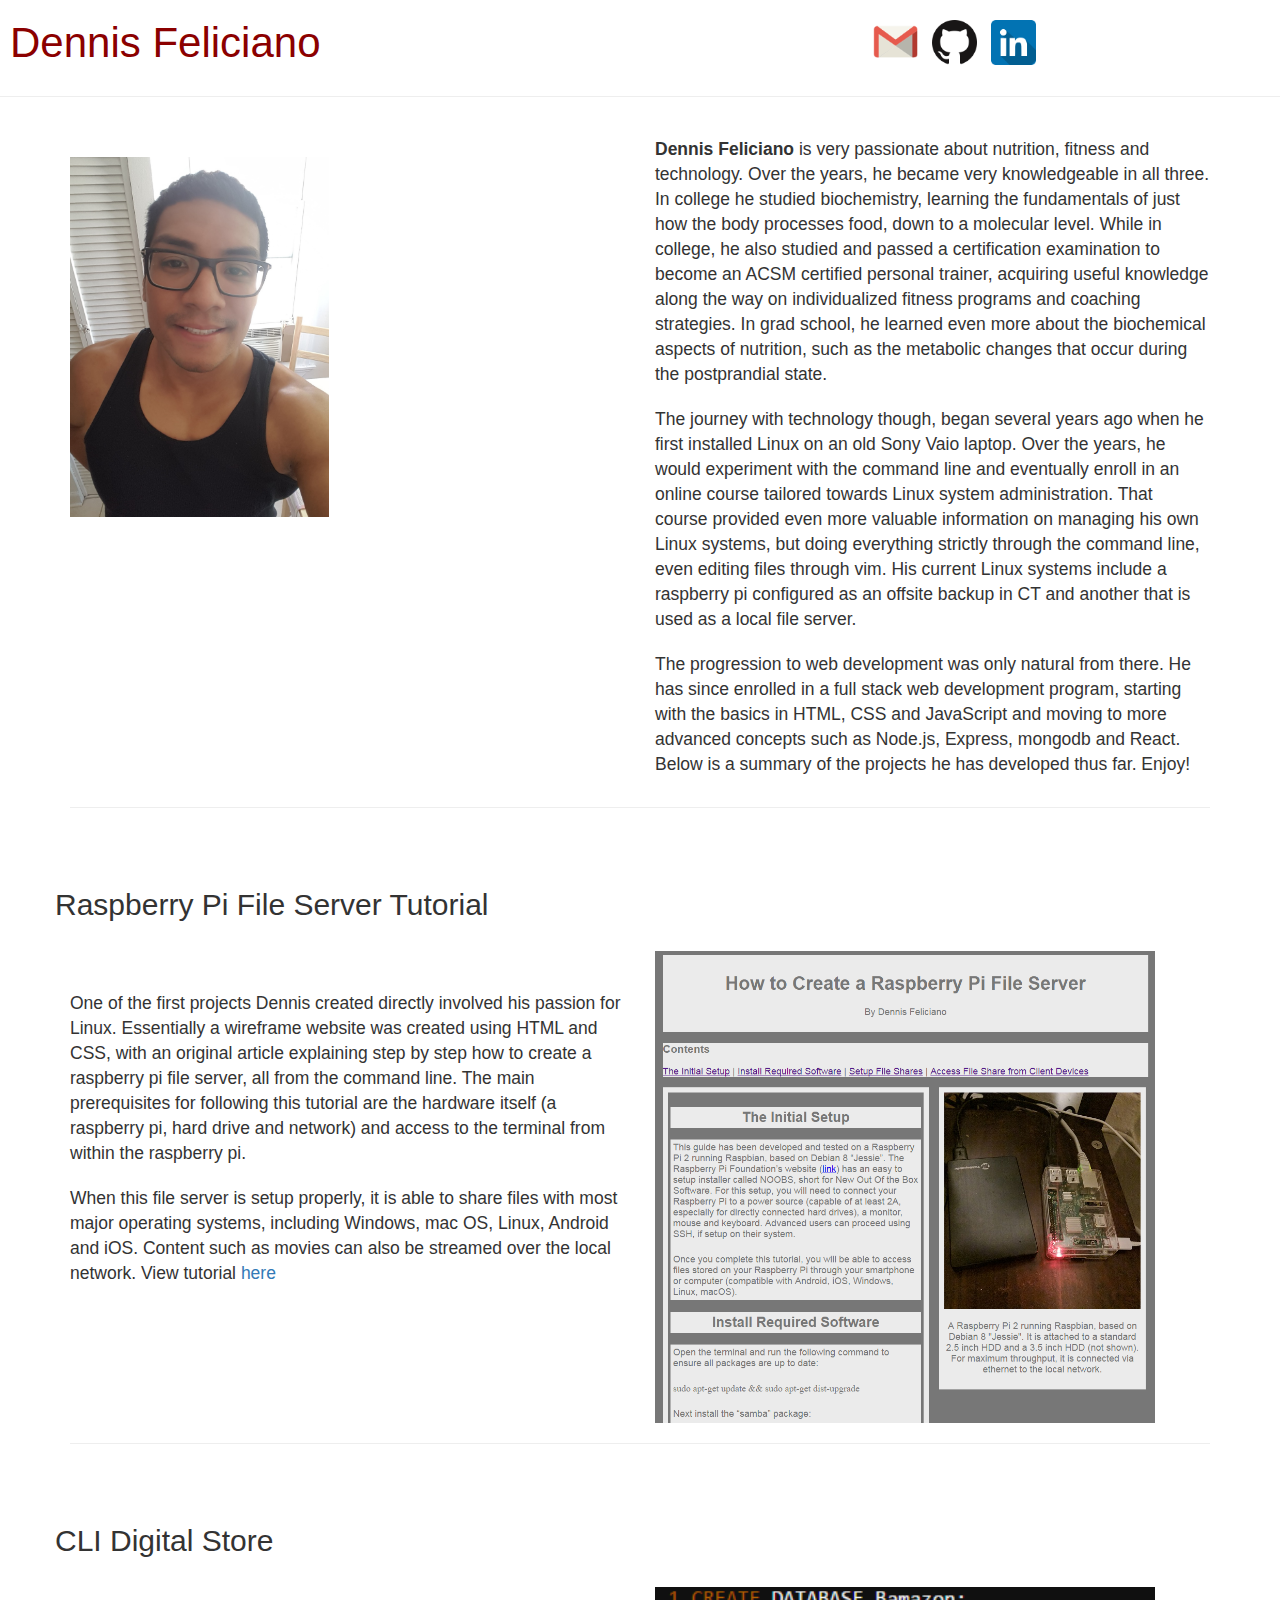
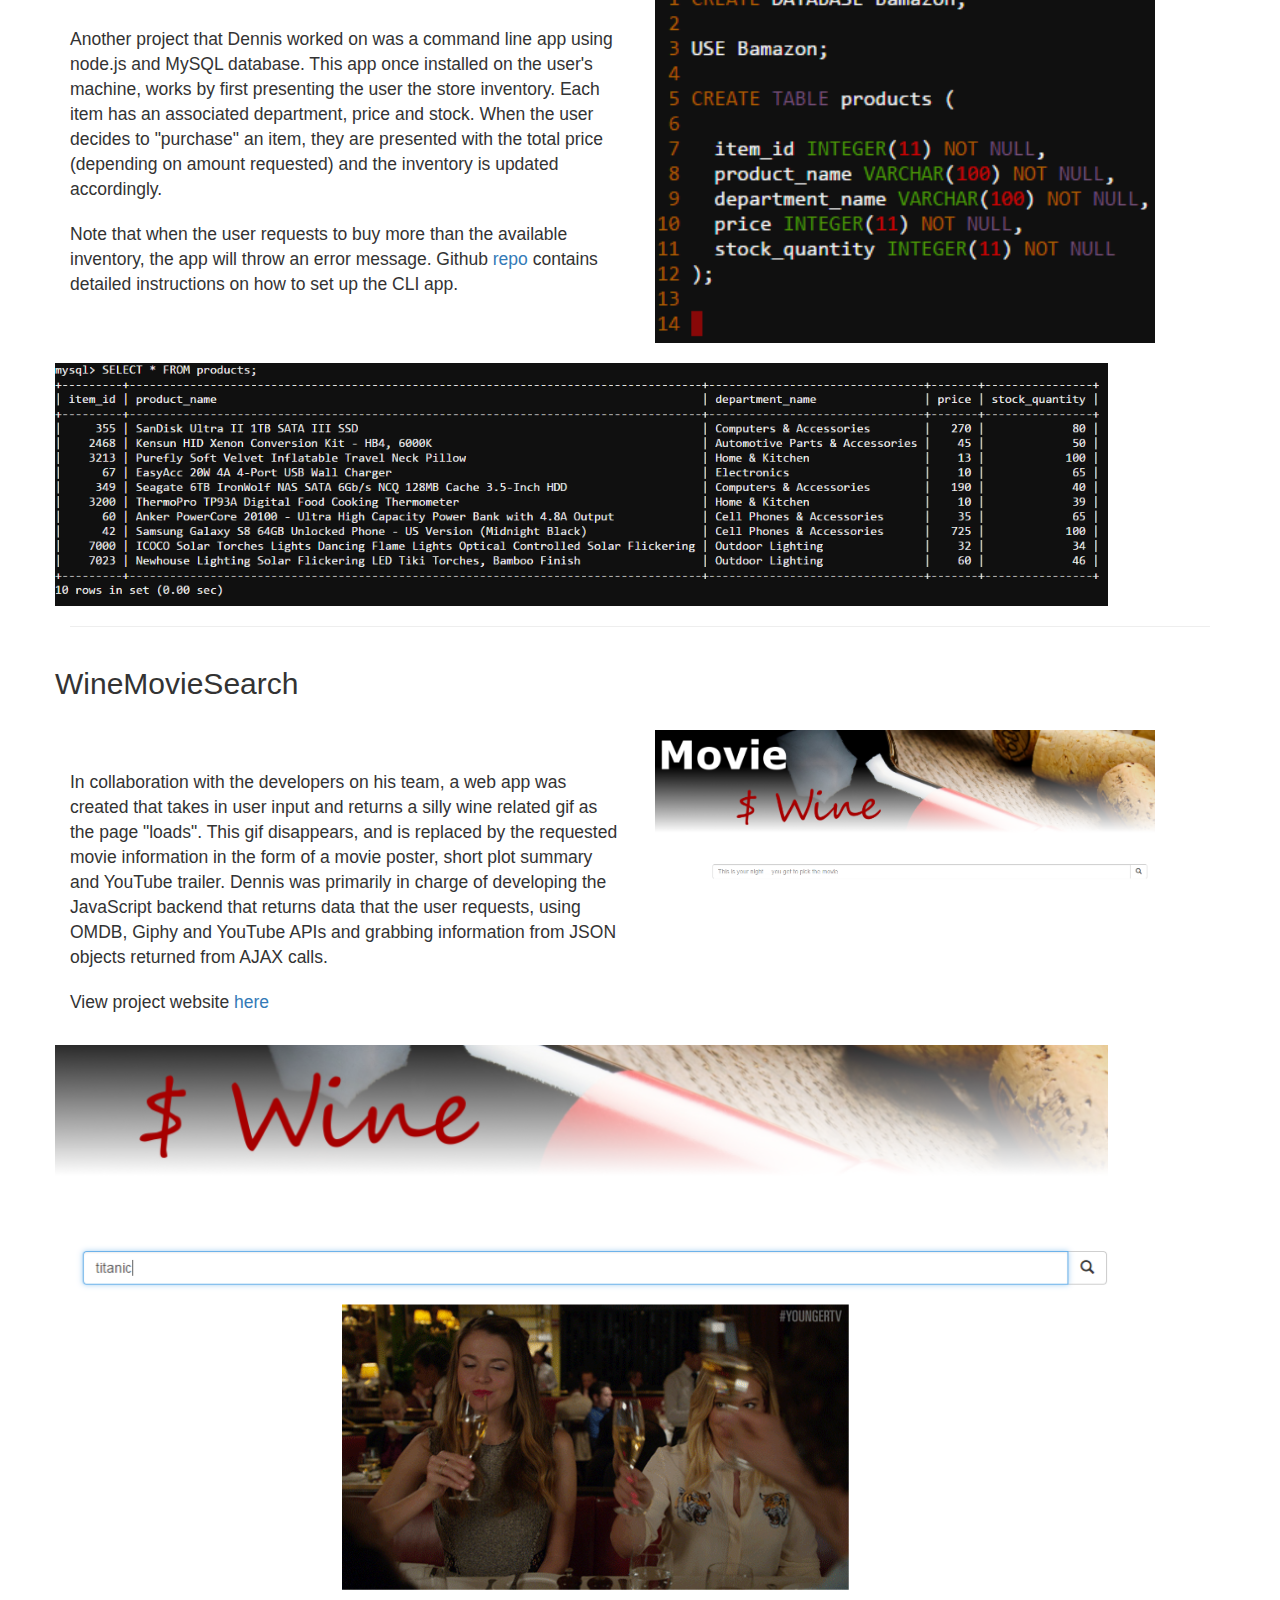
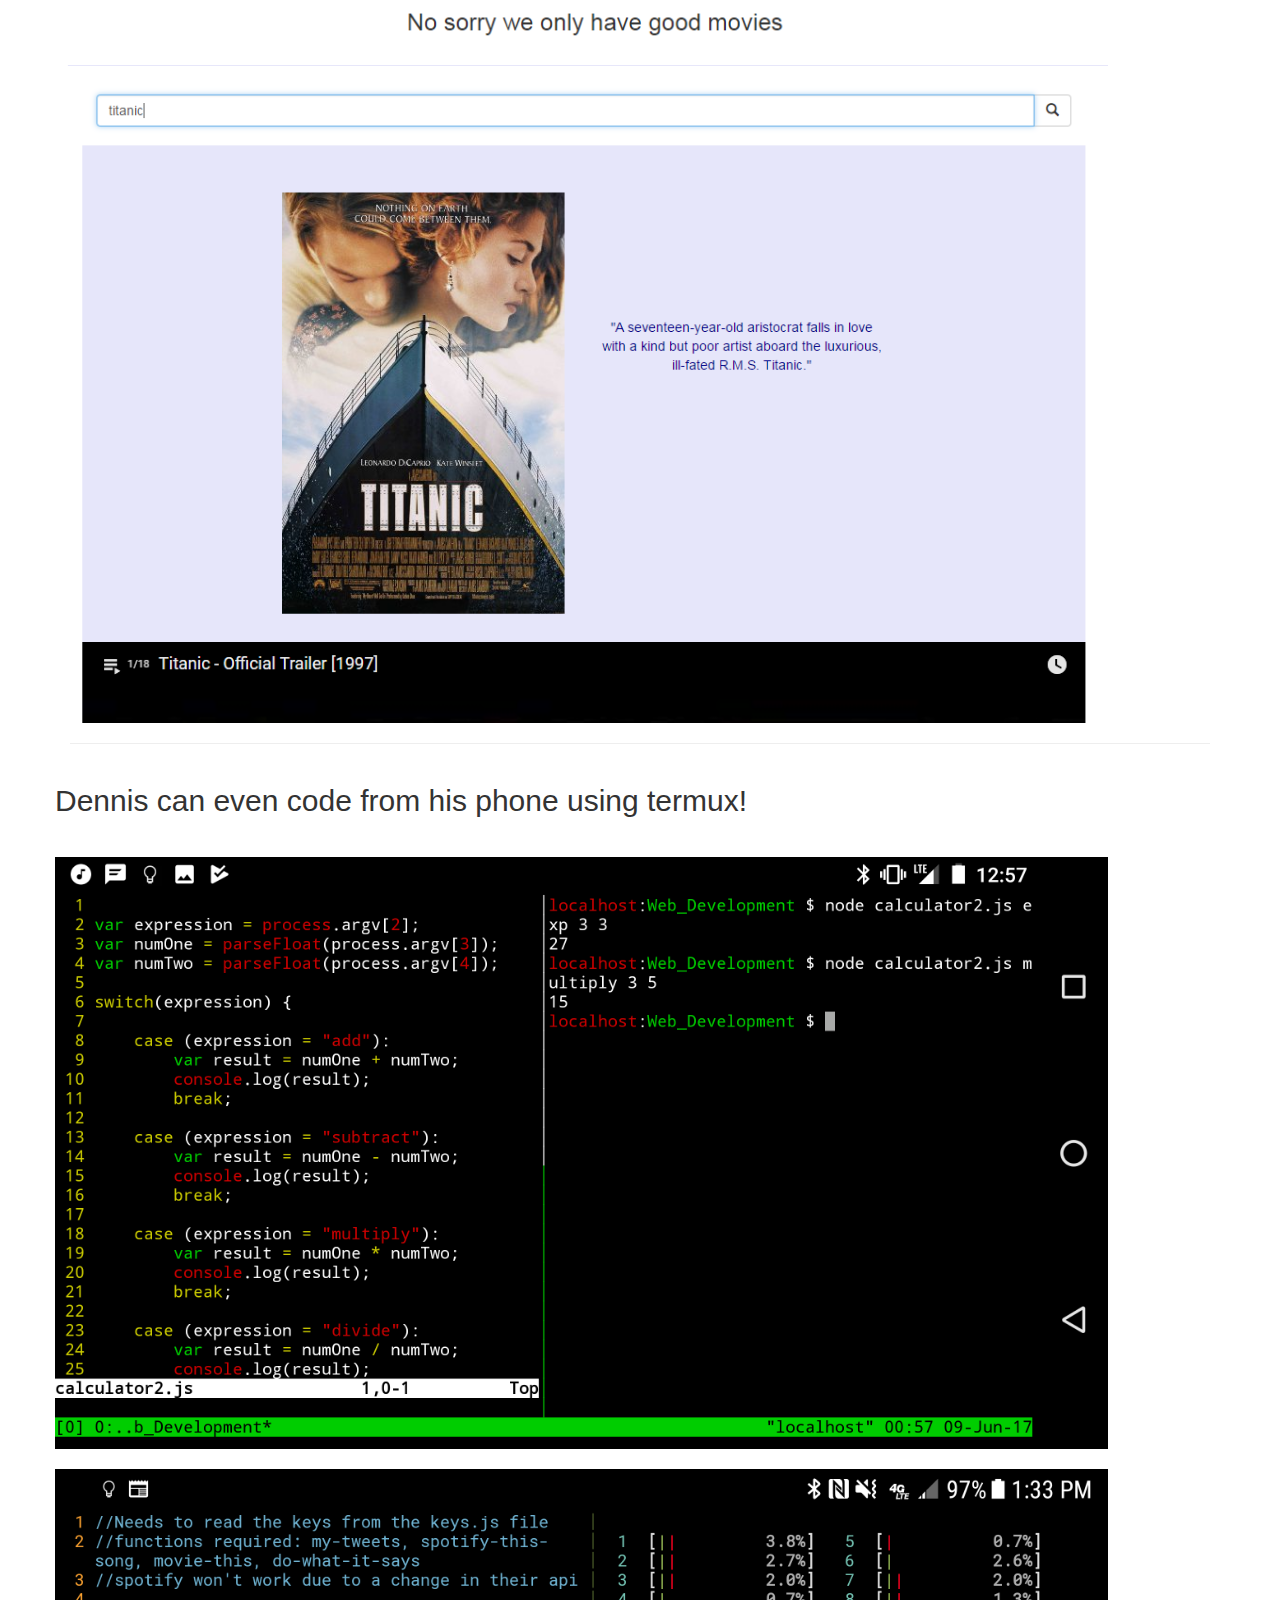
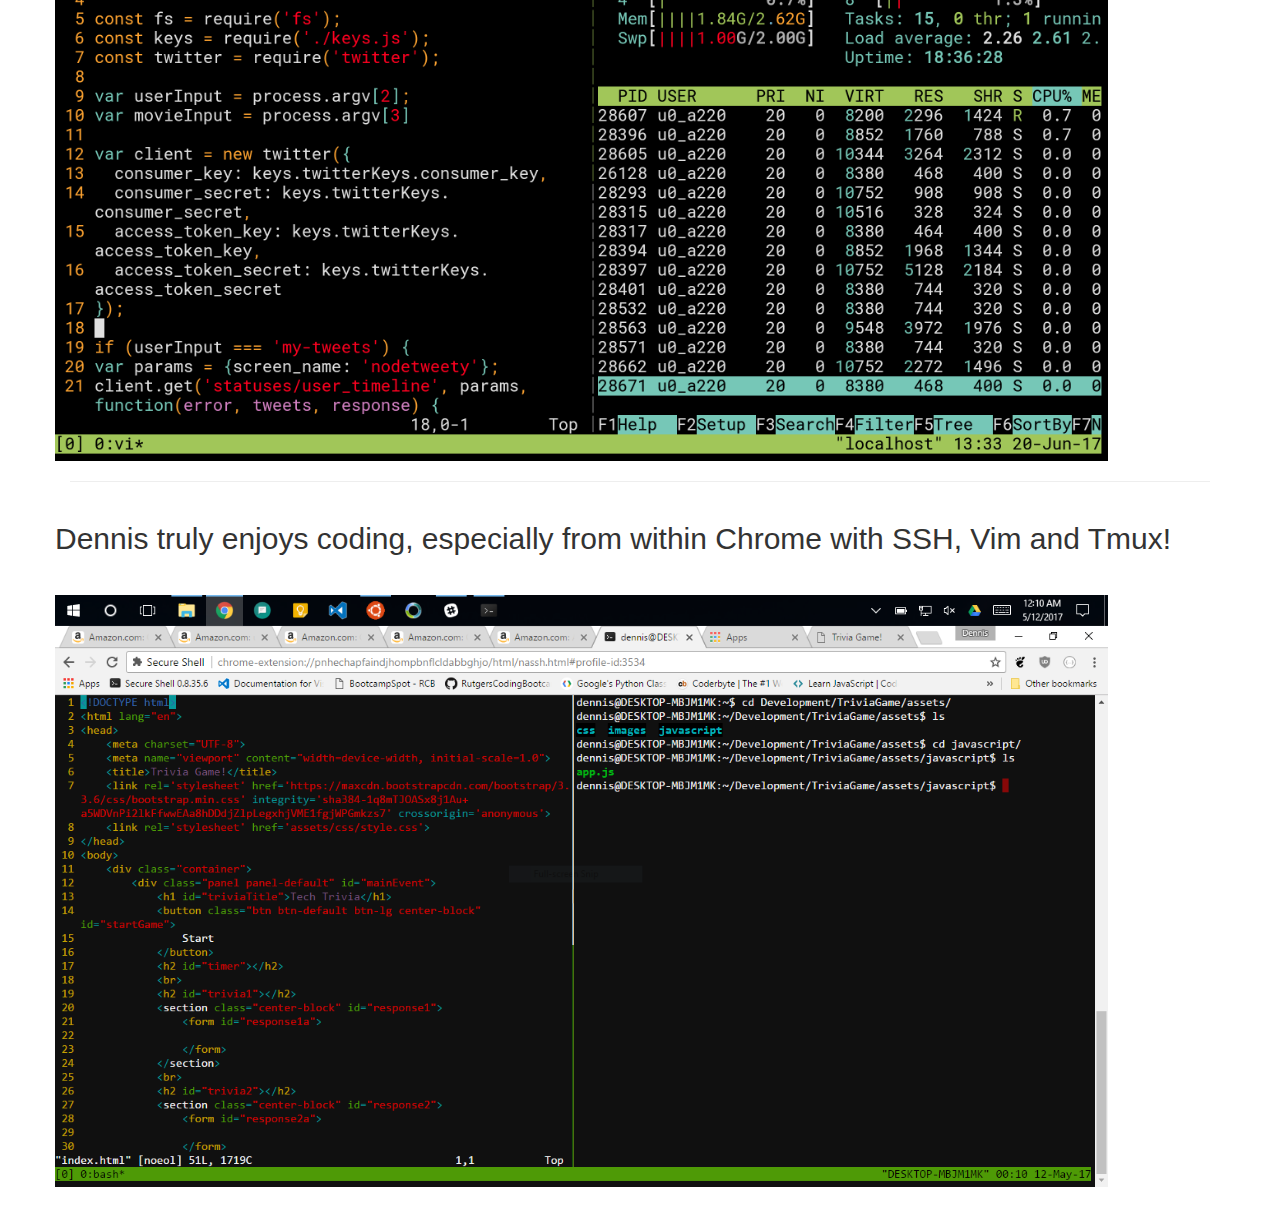
==== index.html @ 6fc71765 "clarifies language" ====
<!DOCTYPE html>
<html>
<head>
  <meta charset="utf-8">
  <title>Dennis Feliciano</title>
  <link rel="icon" href="favicon.png">
  <link rel="stylesheet" type="text/css" href="assets/css/reset.css">
  <link rel="stylesheet" type="text/css" href="https://maxcdn.bootstrapcdn.com/bootstrap/3.3.7/css/bootstrap.min.css">
  <link href="assets/css/style.css" rel="stylesheet" type="text/css">
</head>

<body>
  <header>
    <div class="row">
      <div class="col-xs-8">
        <h1>Dennis Feliciano</h1>
      </div>
      <div class="col-xs-4" id="social">
          <a id="gmail" target="_blank" href="mailto:dfelici12@gmail.com"><img src="assets/images/gmail.png" alt="email" height="45" width="45"></a>
          <a id="github" target="_blank" href="https://github.com/dentechy"><img src="assets/images/github.png" alt="github" height="45" width="45"></a>
          <a id="linkedin" target="_blank" href="https://www.linkedin.com/in/dennis-feliciano/"><img src="assets/images/linkedin.png" alt="linkedin" height="45" width="45"></a>
      </div>
    </div>
  </header>
  <hr>
  <div class="container">
    <div class="row">
      <div class="col-sm-6">
        <img src="assets/images/dennis_pic2.jpg" alt="portrait" height="400" id="self-pic">
      </div>

      <div class="col-sm-6" id="bio">
        <p>
          <strong>Dennis Feliciano</strong> is very passionate about nutrition, fitness and technology. Over the years, he became very knowledgeable in all three. In college he studied biochemistry, learning the fundamentals of just how the body processes food, down to a molecular level. While in college, he also studied and passed a certification examination to become an ACSM certified personal trainer, acquiring useful knowledge along the way on individualized fitness programs and coaching strategies. In grad school, he learned even more about the biochemical aspects of nutrition, such as the metabolic changes that occur during the postprandial state.</p>

        <p>The journey with technology though, began several years ago when he first installed Linux on an old Sony Vaio laptop. Over the years, he would experiment with the command line and eventually enroll in an online course tailored towards Linux system administration. That course provided even more valuable information on managing his own Linux systems, but doing everything strictly through the command line, even editing files through vim. His current Linux systems include a raspberry pi configured as an offsite backup in CT and another that is used as a local file server.</p>

        <p>The progression to web development was only natural from there. He has since enrolled in a full stack web development program, starting with the basics in HTML, CSS and JavaScript and moving to more advanced concepts such as Node.js, Express, mongodb and React. Below is a summary of the projects he has developed thus far. Enjoy!</p>
      </div>
    </div>
    <hr>
    <div class="row" id="project-1">
      <h2 id="file-server">Raspberry Pi File Server Tutorial</h2>
      <div class="col-sm-6">
      <p id="project-1-description">One of the first projects Dennis created directly involved his passion for Linux. Essentially a wireframe website was created using HTML and CSS, with an original article explaining step by step how to create a raspberry pi file server, all from the command line. The main prerequisites for following this tutorial are the hardware itself (a raspberry pi, hard drive and network) and access to the terminal from within the raspberry pi.</p>
      <p>When this file server is setup properly, it is able to share files with most major operating systems, including Windows, mac OS, Linux, Android and iOS. Content such as movies can also be streamed over the local network. View tutorial <a href="https://dentechy.github.io/Raspberry-Pi-File-Server-Tutorial/">here</a></p>
      </div>
      <div class="col-sm-6">
        <img src="assets/images/pi-file-server.PNG" alt="file-server" id="file-server">
      </div>
    </div>
    <hr>
    <div class="row" id="project-2">
      <h2 id="file-server">CLI Digital Store</h2>
      <div class="col-sm-6">
      <p id="project-2-description">Another project that Dennis worked on was a command line app using node.js and MySQL database. This app once installed on the user's machine, works by first presenting the user the store inventory. Each item has an associated department, price and stock. When the user decides to "purchase" an item, they are presented with the total price (depending on amount requested) and the inventory is updated accordingly. </p>
      <p>Note that when the user requests to buy more than the available inventory, the app will throw an error message. Github <a href="https://github.com/dentechy/database-store">repo</a> contains detailed instructions on how to set up the CLI app.</p>
      </div>
      <div class="col-sm-6">
        <img src="assets/images/seed-sql.PNG" alt="mySQL" id="mySQL">
      </div>
    </div>
    <div class="row">
      <img src="assets/images/mySQL-view-store-inventory.PNG" alt="SQL-table" id="SQL-table">
    </div>
    <hr>

    <div class="row" id="project-3">
      <h2 id="wine-movies">WineMovieSearch</h2>
      <div class="col-sm-6">
        <p id="project-3-description">In collaboration with the developers on his team, a web app was created that takes in user input and returns a silly wine related gif as the page "loads". This gif disappears, and is replaced by the requested movie information in the form of a movie poster, short plot summary and YouTube trailer. Dennis was primarily in charge of developing the JavaScript backend that returns data that the user requests, using OMDB, Giphy and YouTube APIs and grabbing information from JSON objects returned from AJAX calls. </p> 
        <p>View project website <a href="https://dentechy.github.io/WineMovieSearch/">here</a></p>
      </div>
      <div class="col-sm-6">
        <img src="assets/images/winemovie1.PNG" alt="wine-1" id="wine-1">
      </div>
    </div>

    <div class="row">
      <img src="assets/images/winemovie2.PNG" alt="wine-2" id="wine-2">
      <img src="assets/images/winemovie3.PNG" alt="wine-3" id="wine-3">
    </div>

    <hr>

    <div class="row">
      <h2>Dennis can even code from his phone using termux!<h2>
    </div>

    <div class="row">
      <img src="assets/images/termux-node-calculator.png" alt="termux-node-calc" id="termux-1">
      <img src="assets/images/termux-htop-node.png" alt="termux-htop-node" id="termux-2">
    </div>

    <hr>

    <div class="row">
      <h2>Dennis truly enjoys coding, especially from within Chrome with SSH, Vim and Tmux!<h2>
    </div>

    <div class="row">
      <img src="assets/images/tmux_example.PNG" alt="tmux" id="tmux">
    </div>
  </div>

</body>
</html>
---- assets/css/style.css ----
h1 {
  text-align: left;
  color: #8b0000;
  padding-top: 20px;
  margin-left: 10px;
  margin-top: 0;
  font-size: 300%;
}

p {
  margin-top: 20px;
  font-size: 125%;
}

#github {
  margin-right: 10px;
  margin-left: 10px;
}

#social {
  padding-top: 20px;
}

#self-pic {
  padding-top: 40px;
}

#project-1, #project-2 {
  padding-top: 20px;
}

#project-1-description, #project-2-description, #project-3-description {
  padding-top: 40px;
}

#file-server, #mySQL, #wine-1 {
  padding-top: 20px;
  width: 90%;
}

#SQL-table, #wine-2, #wine-3, #termux-1, #termux-2, #tmux {
  width: 90%;
  padding-top: 20px;
}

#tmux {
  padding-bottom: 20px;
}
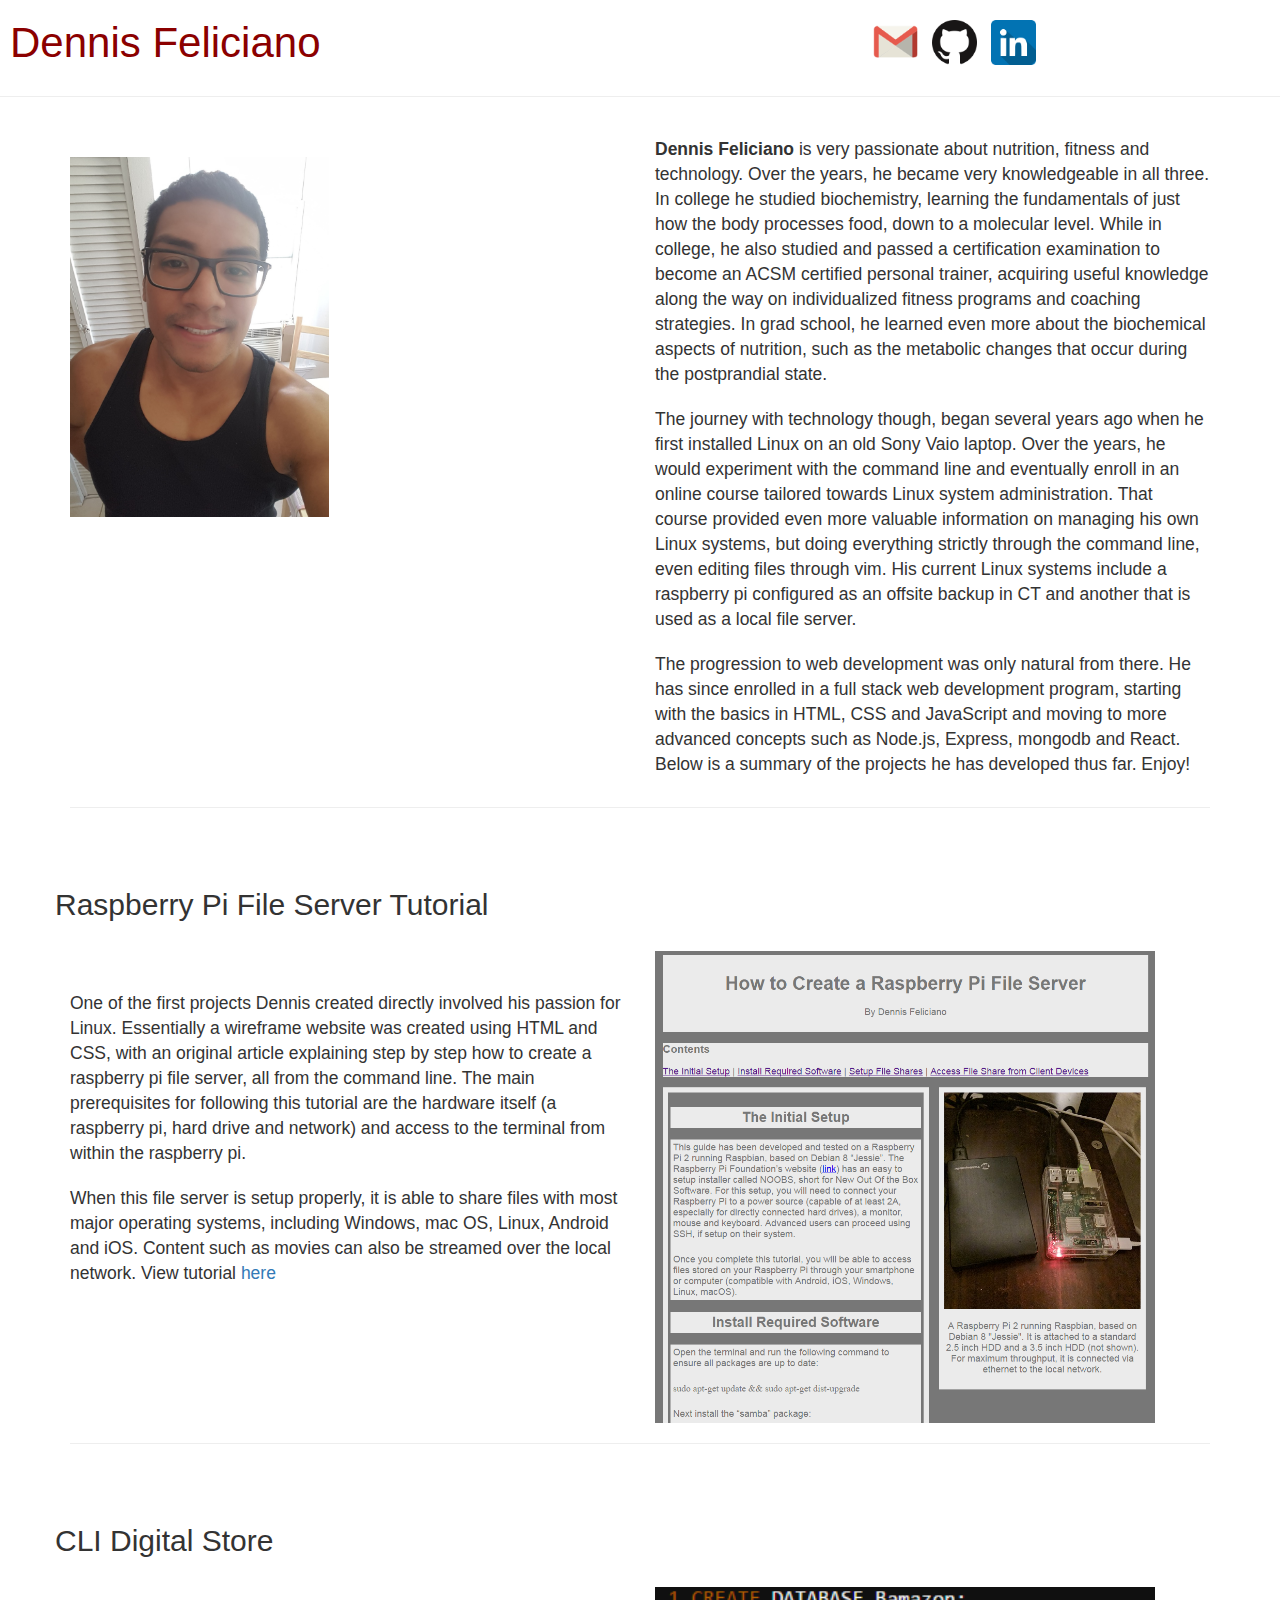
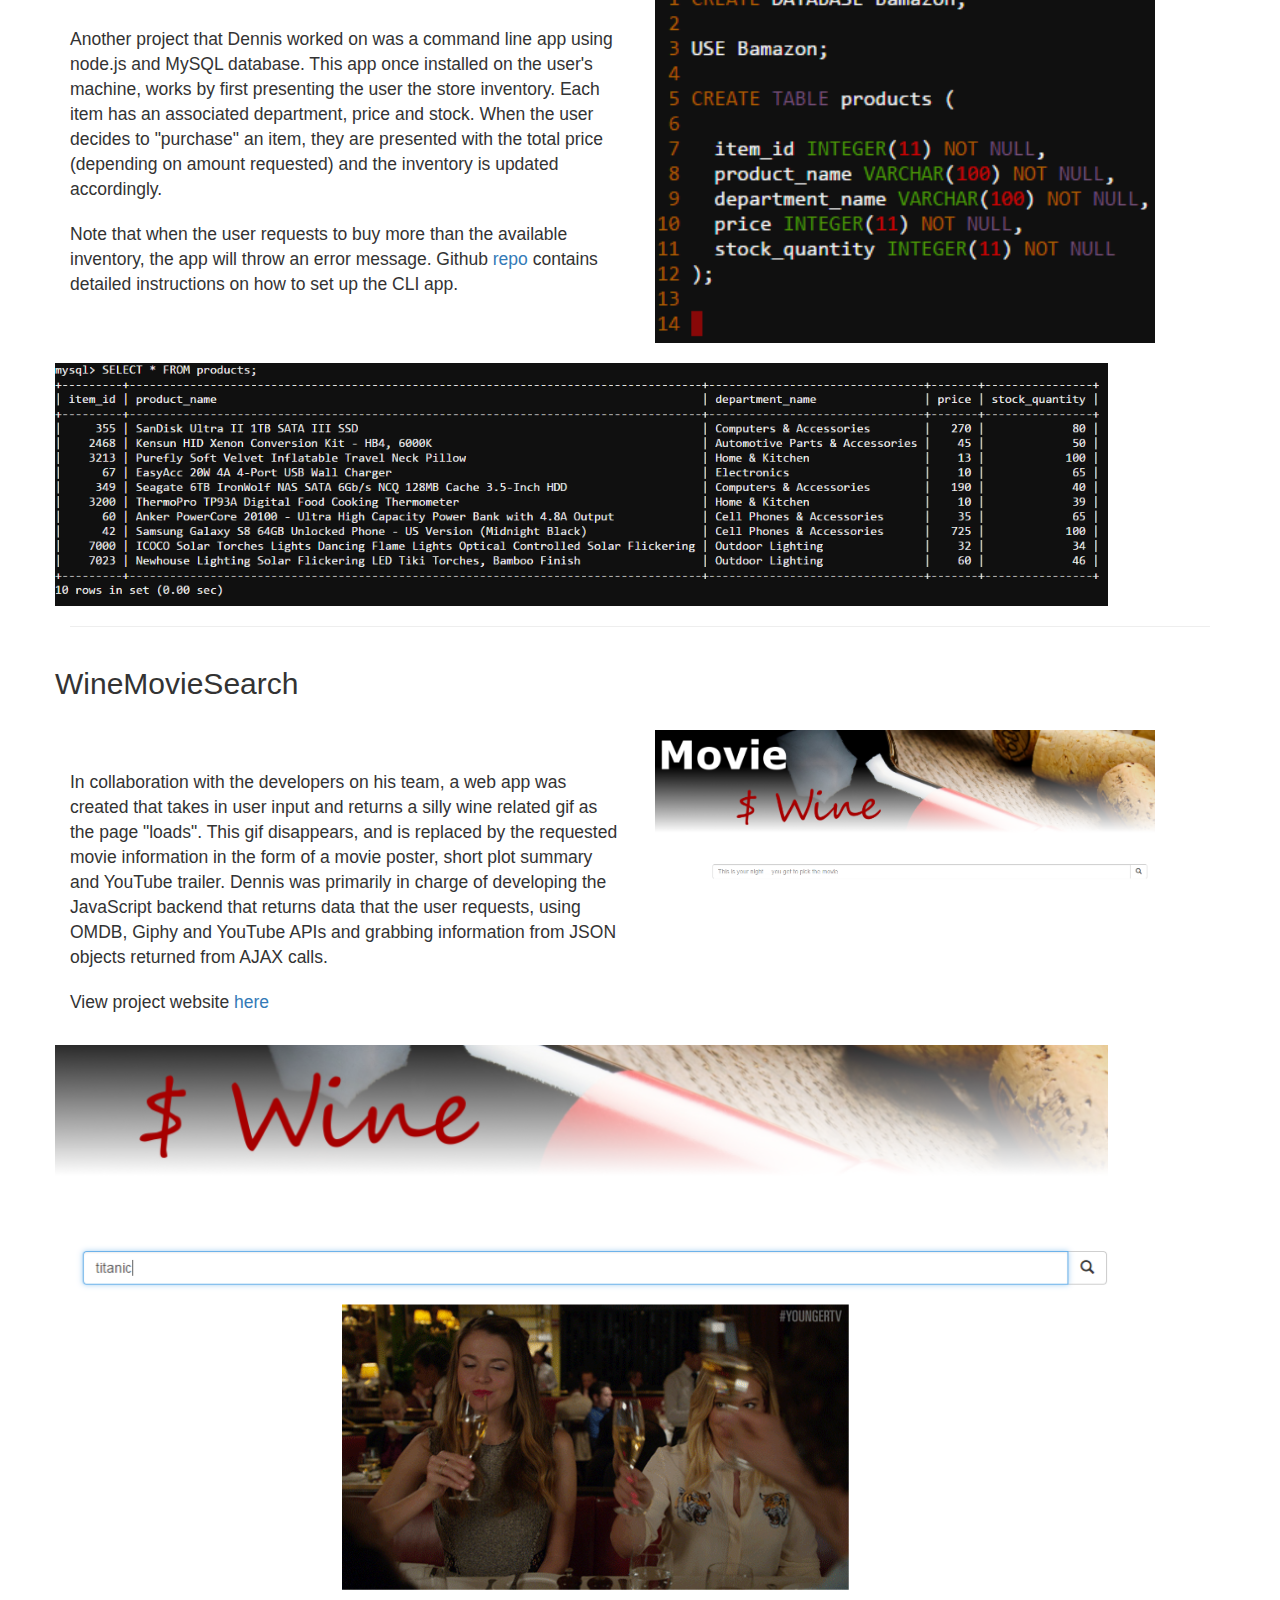
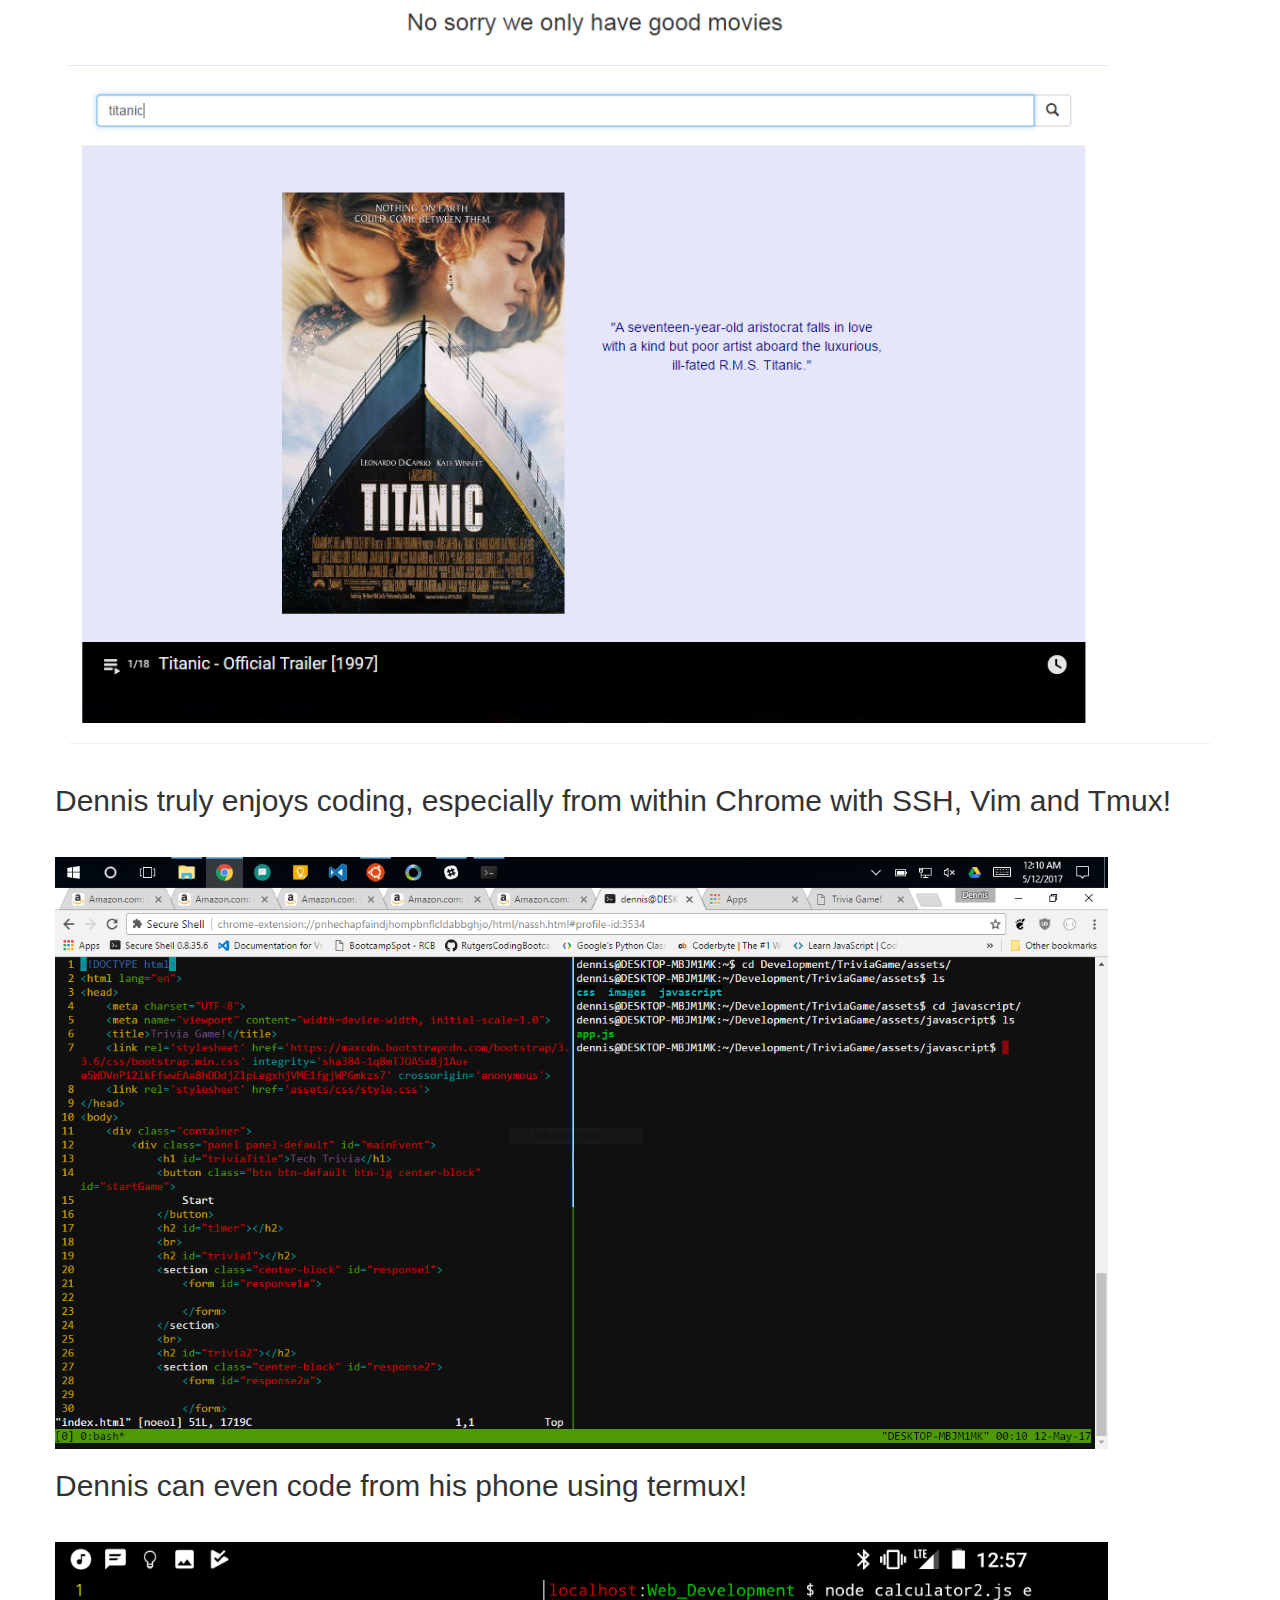
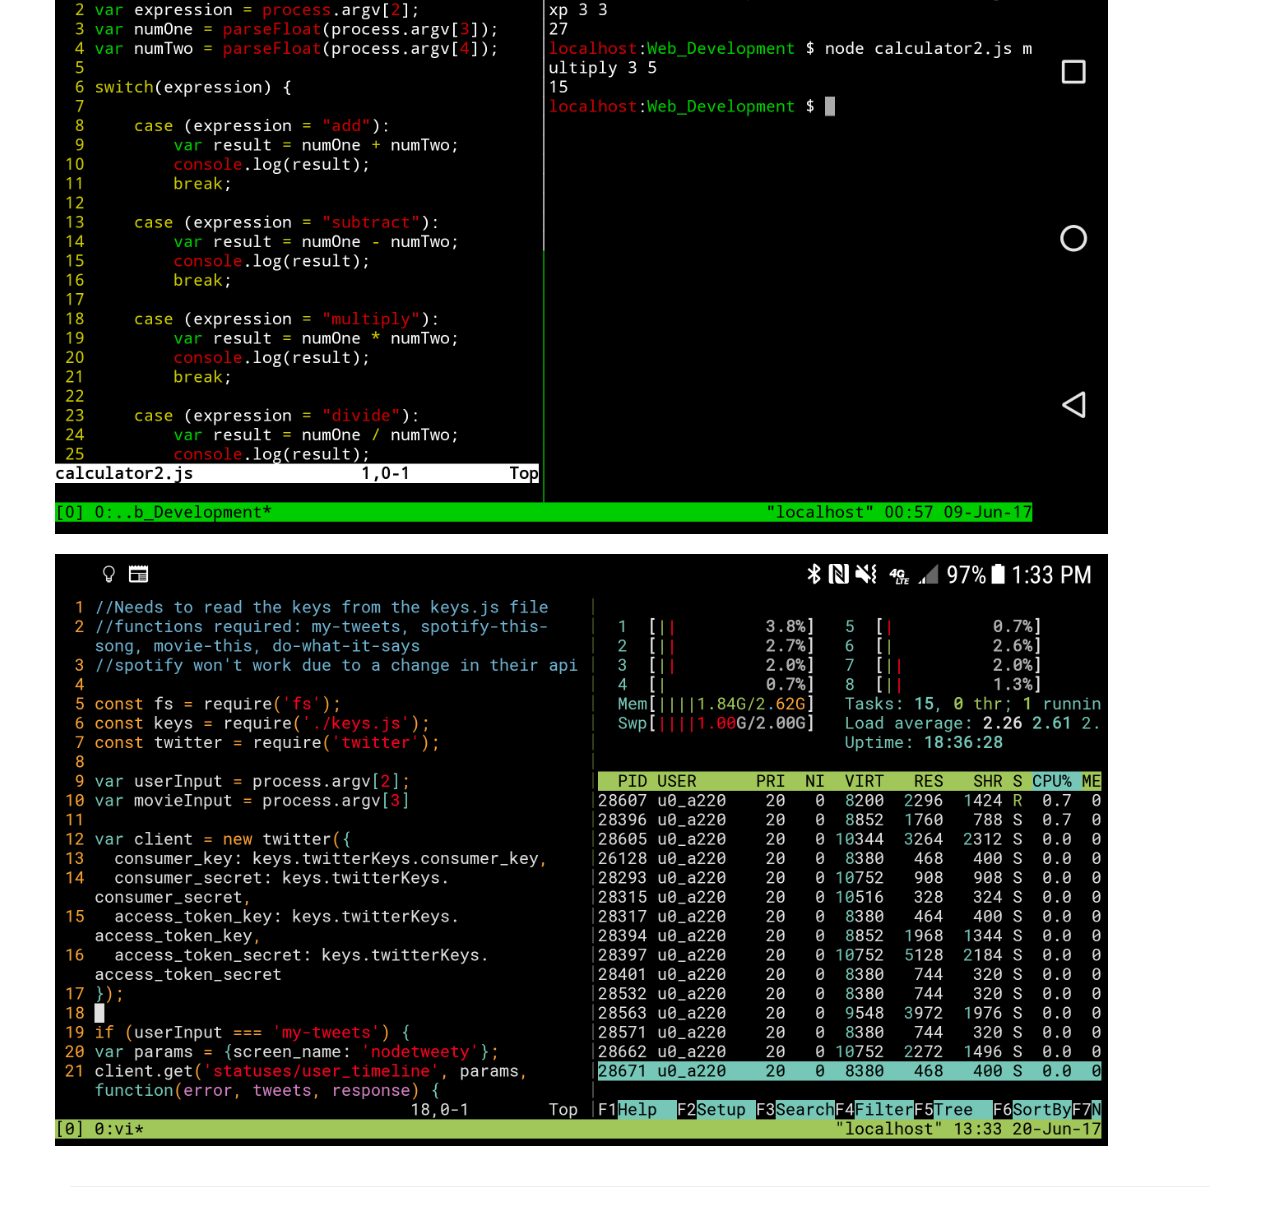
==== commit 0e406f60: "rearranges layout" ====
--- a/index.html
+++ b/index.html
@@ -82,6 +82,14 @@
     </div>
 
     <hr>
+    
+    <div class="row">
+      <h2>Dennis truly enjoys coding, especially from within Chrome with SSH, Vim and Tmux!<h2>
+    </div>
+
+    <div class="row">
+      <img src="assets/images/tmux_example.PNG" alt="tmux" id="tmux">
+    </div>
 
     <div class="row">
       <h2>Dennis can even code from his phone using termux!<h2>
@@ -94,13 +102,6 @@
 
     <hr>
 
-    <div class="row">
-      <h2>Dennis truly enjoys coding, especially from within Chrome with SSH, Vim and Tmux!<h2>
-    </div>
-
-    <div class="row">
-      <img src="assets/images/tmux_example.PNG" alt="tmux" id="tmux">
-    </div>
   </div>
 
 </body>
--- a/assets/css/style.css
+++ b/assets/css/style.css
@@ -44,6 +44,6 @@
   padding-top: 20px;
 }
 
-#tmux {
+#termux-2 {
   padding-bottom: 20px;
 }
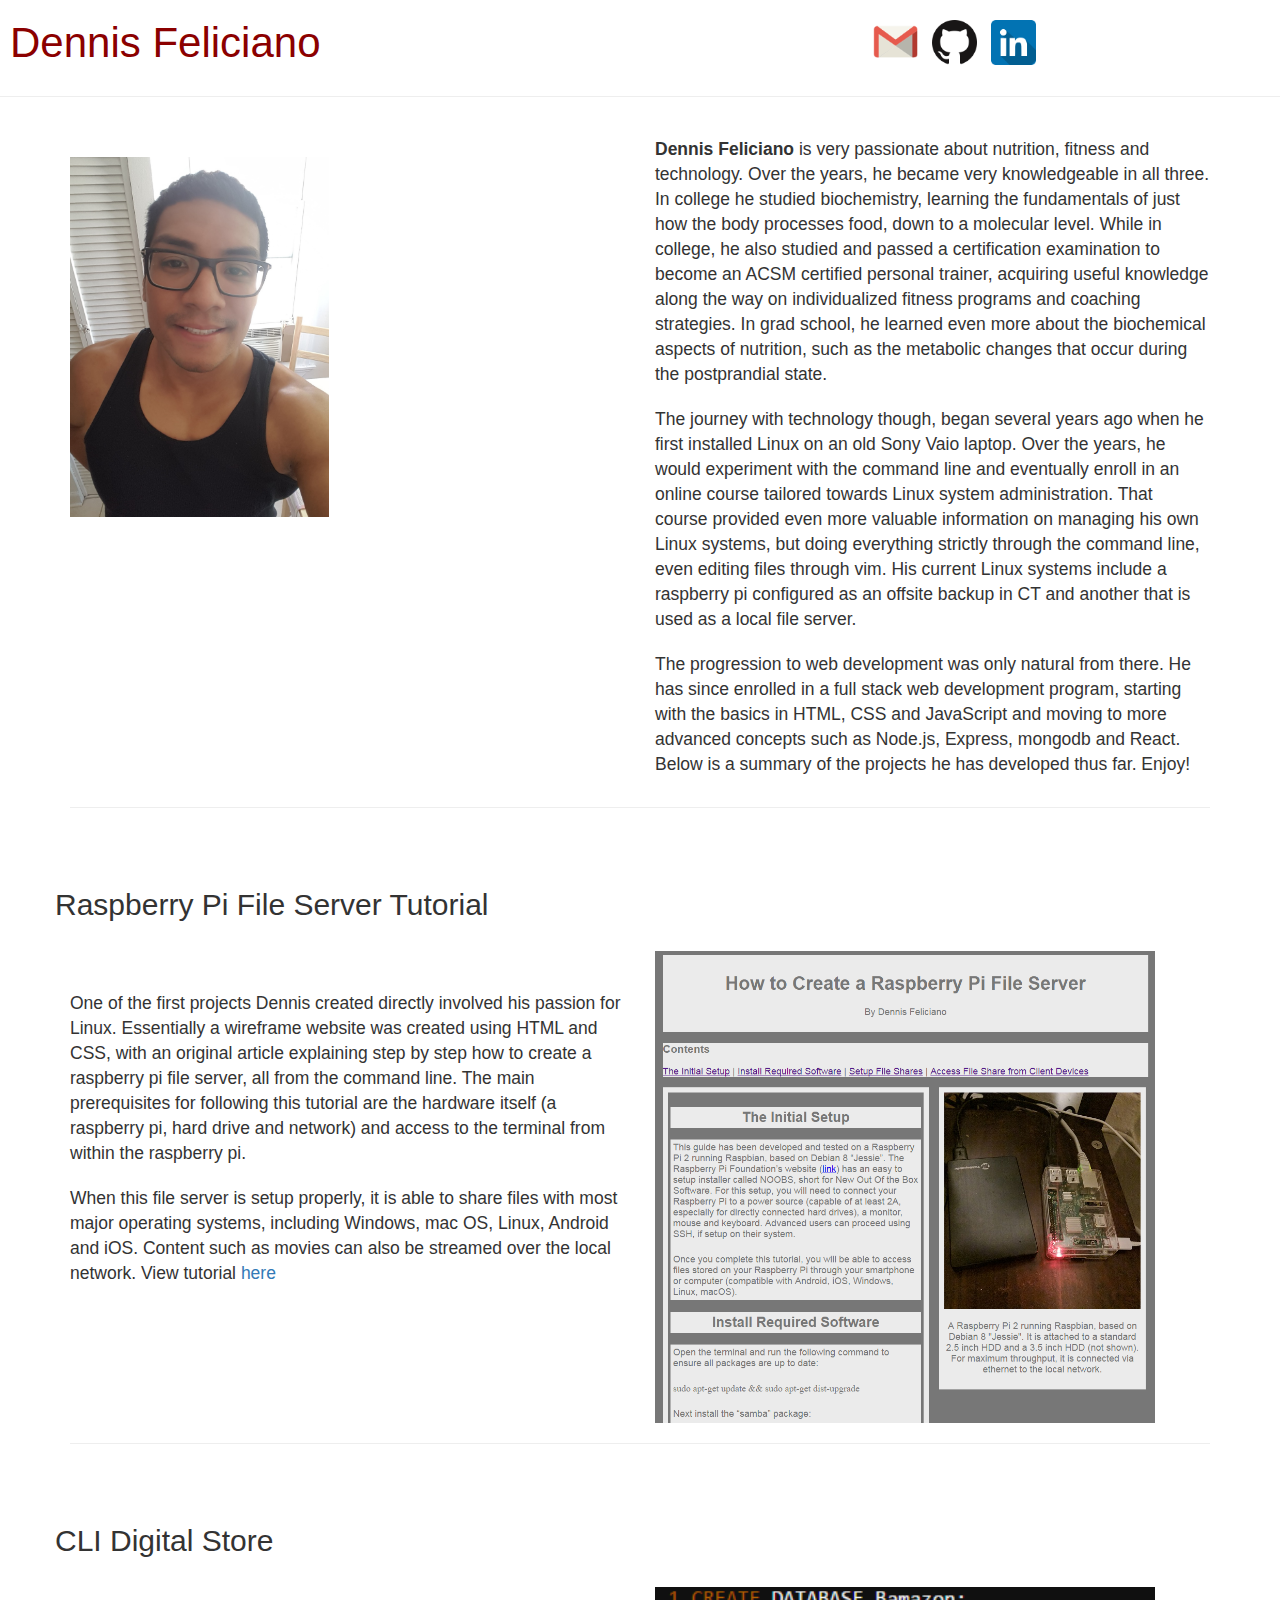
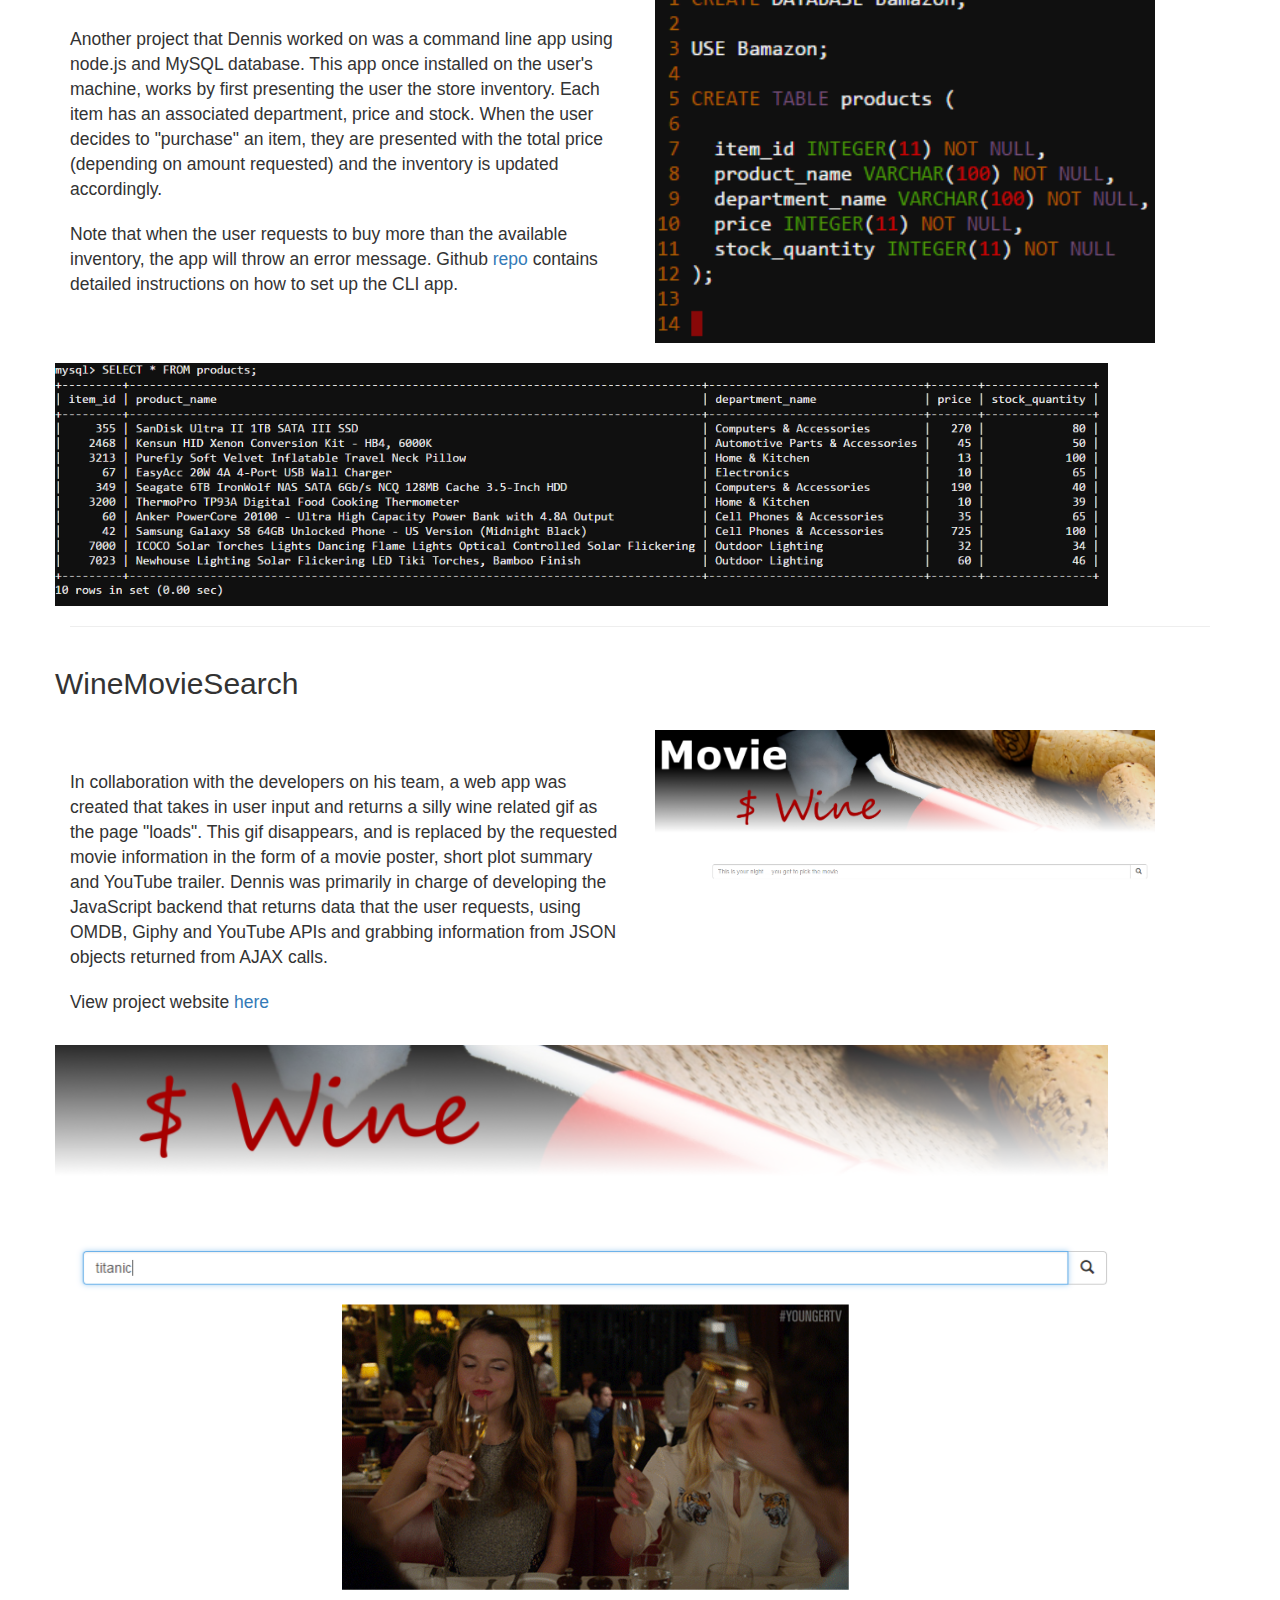
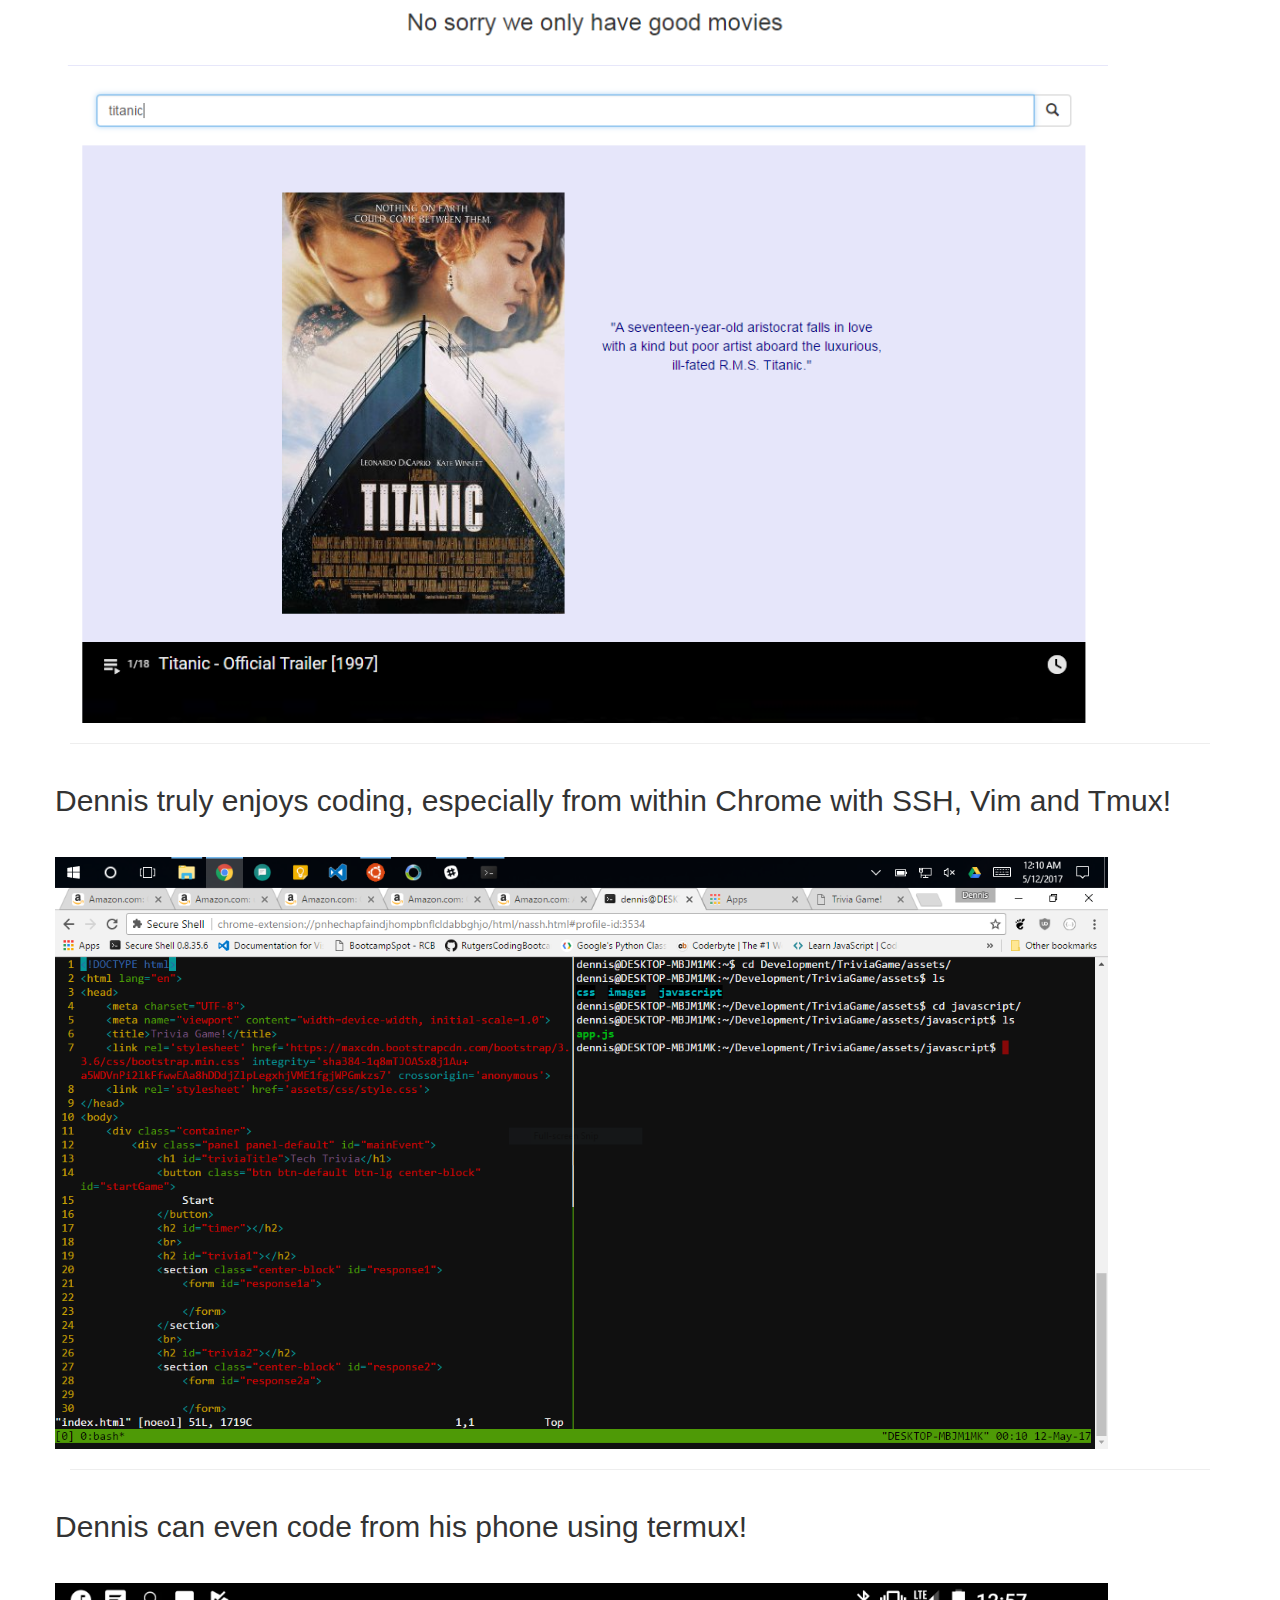
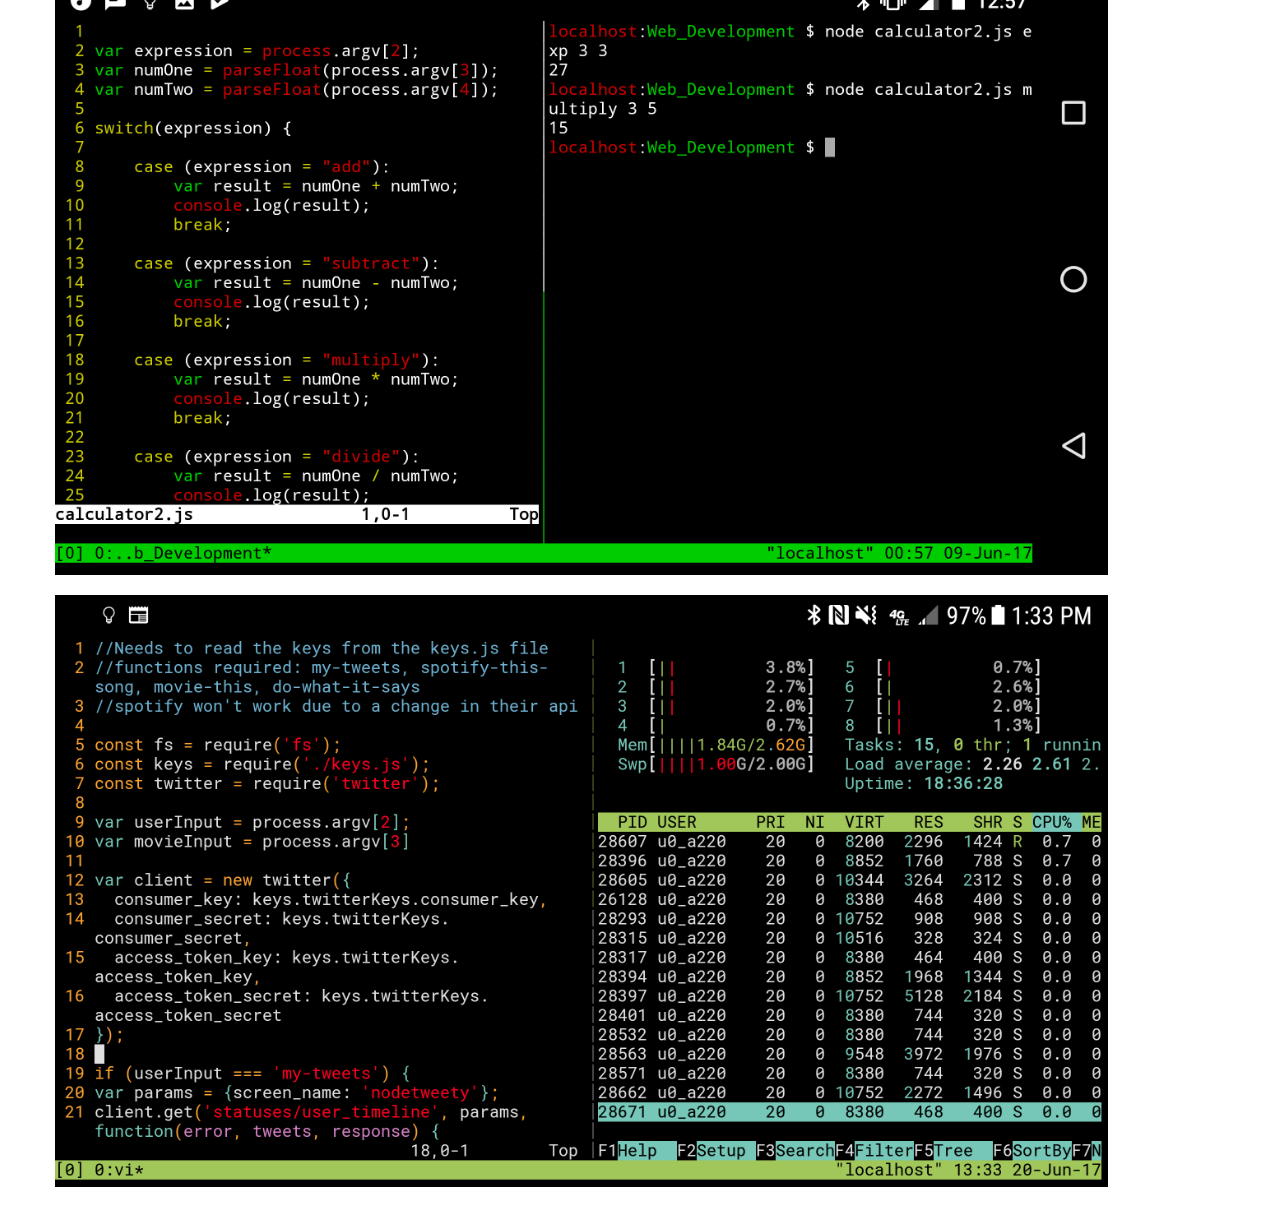
==== commit 989382ad: "minor layout change" ====
--- a/index.html
+++ b/index.html
@@ -91,6 +91,8 @@
       <img src="assets/images/tmux_example.PNG" alt="tmux" id="tmux">
     </div>
 
+    <hr>
+
     <div class="row">
       <h2>Dennis can even code from his phone using termux!<h2>
     </div>
@@ -100,8 +102,6 @@
       <img src="assets/images/termux-htop-node.png" alt="termux-htop-node" id="termux-2">
     </div>
 
-    <hr>
-
   </div>
 
 </body>
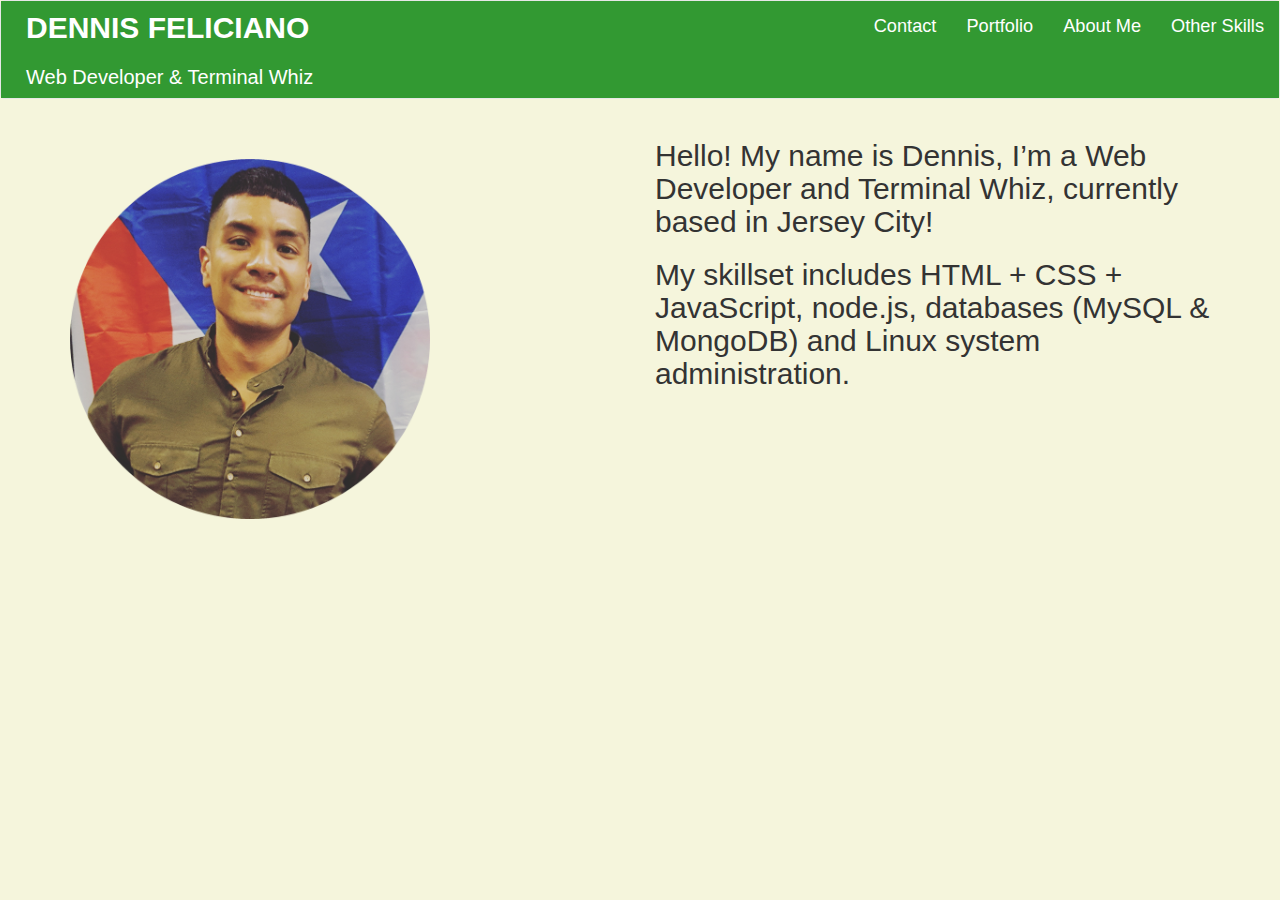
==== commit bcefc2ca: "complete rework of portfolio with more to come" ====
--- a/index.html
+++ b/index.html
@@ -1,108 +1,64 @@
 <!DOCTYPE html>
 <html>
 <head>
+
   <meta charset="utf-8">
-  <title>Dennis Feliciano</title>
+  <meta name="viewport" content="width=device-width, initial-scale=1.0">
+  <meta http-equiv="X-UA-Compatible" content="ie=edge">
+
+  <title>Dennis Feliciano Web Portfolio</title>
   <link rel="icon" href="favicon.png">
+  <!--Reset-->
   <link rel="stylesheet" type="text/css" href="assets/css/reset.css">
+  <!--Bootstrap-->
   <link rel="stylesheet" type="text/css" href="https://maxcdn.bootstrapcdn.com/bootstrap/3.3.7/css/bootstrap.min.css">
   <link href="assets/css/style.css" rel="stylesheet" type="text/css">
 </head>
 
 <body>
-  <header>
-    <div class="row">
-      <div class="col-xs-8">
-        <h1>Dennis Feliciano</h1>
+    <nav class="navbar navbar-default">
+      <div class="container-fluid navbar-custom">
+
+        <div class="row">
+          <div class="navbar-header">
+            <button type="button" class="navbar-toggle collapsed" data-toggle="collapse" data-target="#bs-example-navbar-collapse-1" aria-expanded="false">
+              <span class="sr-only">Toggle navigation</span>
+              <span class="icon-bar"></span>
+              <span class="icon-bar"></span>
+              <span class="icon-bar"></span>
+            </button>
+            <div class="col-xs-12 phone-nav">
+              <div class="logo-name">
+                <h1><a class="text-brand" href="/" id="logo">DENNIS FELICIANO</a></h1>
+                <h3><a class="descriptor" href="/" id="logo">Web Developer &amp; Terminal Whiz</a></h3>
+              </div>
+            </div>
+          </div>
+          <div class="collapse navbar-collapse" id="bs-example-navbar-collapse-1">
+            <ul class="nav navbar-nav navbar-right navbar-right-custom">
+              <li><a id="text-bar" href="contact.html">Contact</a></li>
+              <li><a id="text-bar" href="portfolio.html">Portfolio</a></li>
+              <li><a id="text-bar" href="index.html">About Me</a></li>
+              <li><a id="text-bar" href="other.html">Other Skills</a></li>
+            </ul>
+          </div>
+        </div>
       </div>
-      <div class="col-xs-4" id="social">
-          <a id="gmail" target="_blank" href="mailto:dfelici12@gmail.com"><img src="assets/images/gmail.png" alt="email" height="45" width="45"></a>
-          <a id="github" target="_blank" href="https://github.com/dentechy"><img src="assets/images/github.png" alt="github" height="45" width="45"></a>
-          <a id="linkedin" target="_blank" href="https://www.linkedin.com/in/dennis-feliciano/"><img src="assets/images/linkedin.png" alt="linkedin" height="45" width="45"></a>
-      </div>
-    </div>
-  </header>
-  <hr>
+    </nav>
+
+  
   <div class="container">
     <div class="row">
       <div class="col-sm-6">
-        <img src="assets/images/dennis_pic2.jpg" alt="portrait" height="400" id="self-pic">
+        <img src="assets/images/dennis_profile_c.png" alt="portrait" height="400" id="self-pic">
       </div>
 
-      <div class="col-sm-6" id="bio">
-        <p>
-          <strong>Dennis Feliciano</strong> is very passionate about nutrition, fitness and technology. Over the years, he became very knowledgeable in all three. In college he studied biochemistry, learning the fundamentals of just how the body processes food, down to a molecular level. While in college, he also studied and passed a certification examination to become an ACSM certified personal trainer, acquiring useful knowledge along the way on individualized fitness programs and coaching strategies. In grad school, he learned even more about the biochemical aspects of nutrition, such as the metabolic changes that occur during the postprandial state.</p>
-
-        <p>The journey with technology though, began several years ago when he first installed Linux on an old Sony Vaio laptop. Over the years, he would experiment with the command line and eventually enroll in an online course tailored towards Linux system administration. That course provided even more valuable information on managing his own Linux systems, but doing everything strictly through the command line, even editing files through vim. His current Linux systems include a raspberry pi configured as an offsite backup in CT and another that is used as a local file server.</p>
-
-        <p>The progression to web development was only natural from there. He has since enrolled in a full stack web development program, starting with the basics in HTML, CSS and JavaScript and moving to more advanced concepts such as Node.js, Express, mongodb and React. Below is a summary of the projects he has developed thus far. Enjoy!</p>
+      <div class="col-sm-6" id="intro">
+        <h2>Hello! My name is Dennis, I’m a Web Developer and Terminal Whiz, currently based in Jersey City! </h2>
+        <h2>My skillset includes HTML + CSS + JavaScript, node.js, databases (MySQL & MongoDB) and Linux system administration.</h2>
       </div>
     </div>
-    <hr>
-    <div class="row" id="project-1">
-      <h2 id="file-server">Raspberry Pi File Server Tutorial</h2>
-      <div class="col-sm-6">
-      <p id="project-1-description">One of the first projects Dennis created directly involved his passion for Linux. Essentially a wireframe website was created using HTML and CSS, with an original article explaining step by step how to create a raspberry pi file server, all from the command line. The main prerequisites for following this tutorial are the hardware itself (a raspberry pi, hard drive and network) and access to the terminal from within the raspberry pi.</p>
-      <p>When this file server is setup properly, it is able to share files with most major operating systems, including Windows, mac OS, Linux, Android and iOS. Content such as movies can also be streamed over the local network. View tutorial <a href="https://dentechy.github.io/Raspberry-Pi-File-Server-Tutorial/">here</a></p>
-      </div>
-      <div class="col-sm-6">
-        <img src="assets/images/pi-file-server.PNG" alt="file-server" id="file-server">
-      </div>
-    </div>
-    <hr>
-    <div class="row" id="project-2">
-      <h2 id="file-server">CLI Digital Store</h2>
-      <div class="col-sm-6">
-      <p id="project-2-description">Another project that Dennis worked on was a command line app using node.js and MySQL database. This app once installed on the user's machine, works by first presenting the user the store inventory. Each item has an associated department, price and stock. When the user decides to "purchase" an item, they are presented with the total price (depending on amount requested) and the inventory is updated accordingly. </p>
-      <p>Note that when the user requests to buy more than the available inventory, the app will throw an error message. Github <a href="https://github.com/dentechy/database-store">repo</a> contains detailed instructions on how to set up the CLI app.</p>
-      </div>
-      <div class="col-sm-6">
-        <img src="assets/images/seed-sql.PNG" alt="mySQL" id="mySQL">
-      </div>
-    </div>
-    <div class="row">
-      <img src="assets/images/mySQL-view-store-inventory.PNG" alt="SQL-table" id="SQL-table">
-    </div>
-    <hr>
-
-    <div class="row" id="project-3">
-      <h2 id="wine-movies">WineMovieSearch</h2>
-      <div class="col-sm-6">
-        <p id="project-3-description">In collaboration with the developers on his team, a web app was created that takes in user input and returns a silly wine related gif as the page "loads". This gif disappears, and is replaced by the requested movie information in the form of a movie poster, short plot summary and YouTube trailer. Dennis was primarily in charge of developing the JavaScript backend that returns data that the user requests, using OMDB, Giphy and YouTube APIs and grabbing information from JSON objects returned from AJAX calls. </p> 
-        <p>View project website <a href="https://dentechy.github.io/WineMovieSearch/">here</a></p>
-      </div>
-      <div class="col-sm-6">
-        <img src="assets/images/winemovie1.PNG" alt="wine-1" id="wine-1">
-      </div>
-    </div>
-
-    <div class="row">
-      <img src="assets/images/winemovie2.PNG" alt="wine-2" id="wine-2">
-      <img src="assets/images/winemovie3.PNG" alt="wine-3" id="wine-3">
-    </div>
-
-    <hr>
-    
-    <div class="row">
-      <h2>Dennis truly enjoys coding, especially from within Chrome with SSH, Vim and Tmux!<h2>
-    </div>
-
-    <div class="row">
-      <img src="assets/images/tmux_example.PNG" alt="tmux" id="tmux">
-    </div>
-
-    <hr>
-
-    <div class="row">
-      <h2>Dennis can even code from his phone using termux!<h2>
-    </div>
-
-    <div class="row">
-      <img src="assets/images/termux-node-calculator.png" alt="termux-node-calc" id="termux-1">
-      <img src="assets/images/termux-htop-node.png" alt="termux-htop-node" id="termux-2">
-    </div>
-
-  </div>
-
+  <script src="https://ajax.googleapis.com/ajax/libs/jquery/1.12.4/jquery.min.js"></script>
+  <script src="http://maxcdn.bootstrapcdn.com/bootstrap/3.3.6/js/bootstrap.min.js"></script>
 </body>
 </html>
--- a/assets/css/style.css
+++ b/assets/css/style.css
@@ -1,17 +1,48 @@
+body {
+  background-color: #f5f5dc;
+}
 
-h1 {
-  text-align: left;
-  color: #8b0000;
-  padding-top: 20px;
+.navbar-custom {
+  background-color: #329932;
+}
+
+/*color for #logo*/
+
+#logo {
+  color: white;
+}
+
+.text-brand {
+  font-size: 30px;
+  font-weight: 900;
+}
+
+.descriptor {
+  font-size: 20px;
+  display: block;
+}
+
+#text-bar {
+  color: white;
+  font-size: 130%;
+}
+
+.logo-name {
   margin-left: 10px;
-  margin-top: 0;
-  font-size: 300%;
+  margin-top: -15px;
 }
+
 
 p {
   margin-top: 20px;
   font-size: 125%;
 }
+
+
+#intro {
+  font-family: "Arial";
+}
+
 
 #github {
   margin-right: 10px;
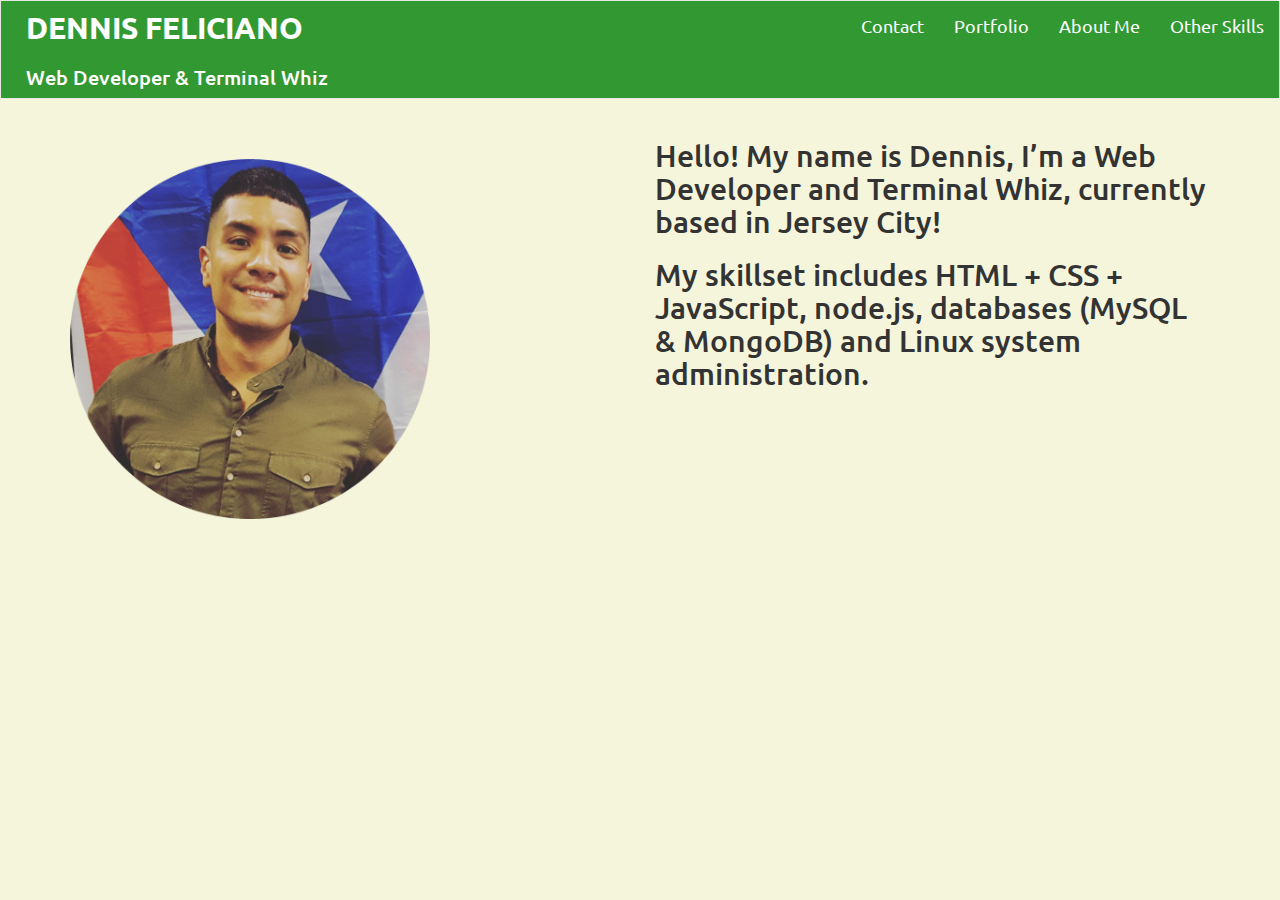
==== commit 79a68d85: "adds Ubuntu font" ====
--- a/index.html
+++ b/index.html
@@ -12,6 +12,7 @@
   <link rel="stylesheet" type="text/css" href="assets/css/reset.css">
   <!--Bootstrap-->
   <link rel="stylesheet" type="text/css" href="https://maxcdn.bootstrapcdn.com/bootstrap/3.3.7/css/bootstrap.min.css">
+  <link href="https://fonts.googleapis.com/css?family=Ubuntu" rel="stylesheet">
   <link href="assets/css/style.css" rel="stylesheet" type="text/css">
 </head>
 
@@ -36,9 +37,9 @@
           </div>
           <div class="collapse navbar-collapse" id="bs-example-navbar-collapse-1">
             <ul class="nav navbar-nav navbar-right navbar-right-custom">
-              <li><a id="text-bar" href="contact.html">Contact</a></li>
-              <li><a id="text-bar" href="portfolio.html">Portfolio</a></li>
-              <li><a id="text-bar" href="index.html">About Me</a></li>
+              <li><a id="text-bar" href="contact.html" title="Contact">Contact</a></li>
+              <li><a id="text-bar" href="portfolio.html" title="Portfolio">Portfolio</a></li>
+              <li><a id="text-bar" href="about.html">About Me</a></li>
               <li><a id="text-bar" href="other.html">Other Skills</a></li>
             </ul>
           </div>
@@ -59,6 +60,6 @@
       </div>
     </div>
   <script src="https://ajax.googleapis.com/ajax/libs/jquery/1.12.4/jquery.min.js"></script>
-  <script src="http://maxcdn.bootstrapcdn.com/bootstrap/3.3.6/js/bootstrap.min.js"></script>
+  <script src="https://maxcdn.bootstrapcdn.com/bootstrap/3.3.7/js/bootstrap.min.js"></script>
 </body>
 </html>
--- a/assets/css/style.css
+++ b/assets/css/style.css
@@ -1,5 +1,6 @@
 body {
   background-color: #f5f5dc;
+  font-family: 'Ubuntu', sans-serif;
 }
 
 .navbar-custom {
@@ -38,12 +39,6 @@
   font-size: 125%;
 }
 
-
-#intro {
-  font-family: "Arial";
-}
-
-
 #github {
   margin-right: 10px;
   margin-left: 10px;
@@ -61,17 +56,21 @@
   padding-top: 20px;
 }
 
+#cli-digital, #file-server, #wine-movies, #street-wise {
+  font-weight: 700;
+}
+
 #project-1-description, #project-2-description, #project-3-description {
   padding-top: 40px;
 }
 
-#file-server, #mySQL, #wine-1 {
+#file-server, #mySQL, #wine-1, #streetwise1, #streetwise2, #streetwise3 {
   padding-top: 20px;
-  width: 90%;
+  width: 95%;
 }
 
 #SQL-table, #wine-2, #wine-3, #termux-1, #termux-2, #tmux {
-  width: 90%;
+  width: 95%;
   padding-top: 20px;
 }
 
